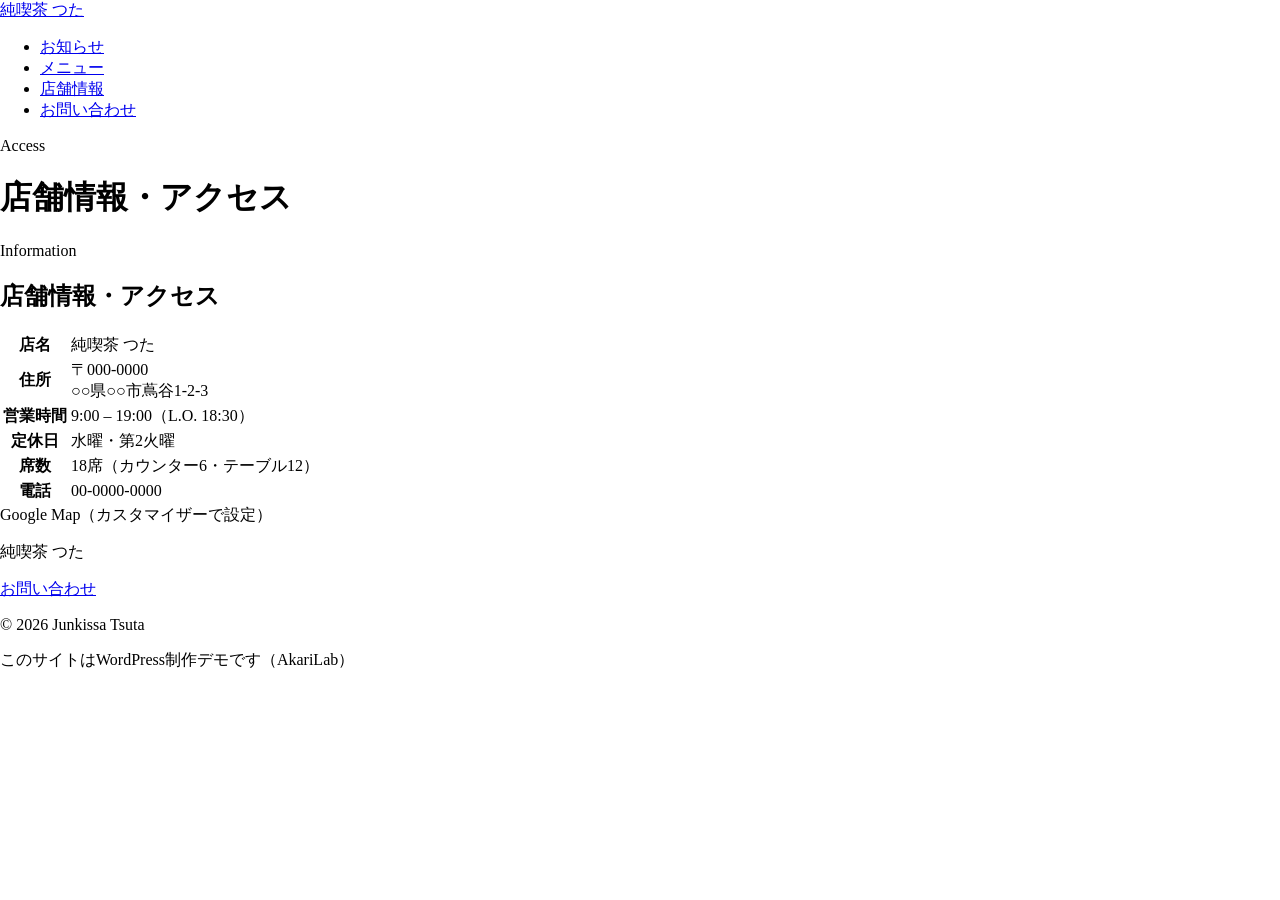
==== access/index.html @ a00b3da4 "純喫茶つた 静的デモサイト（Simply Static書き出し 2026-07-09） Co-Authored-By: Claude Fable 5 <noreply@anthropic.com>" ====
<!DOCTYPE html>
<html lang="ja">
<head><meta charset="UTF-8">

<meta name="viewport" content="width=device-width, initial-scale=1.0">
<title>店舗情報・アクセス – 純喫茶 つた</title>
<meta name="robots" content="max-image-preview:large">
<link rel="dns-prefetch" href="//fonts.googleapis.com">
<link rel="preconnect" href="https://fonts.googleapis.com/">
<link href="https://fonts.gstatic.com/" crossorigin rel="preconnect">
<link rel="alternate" type="application/rss+xml" title="純喫茶 つた » フィード" href="https://demo.akarilab.org/feed/">
<link rel="alternate" type="application/rss+xml" title="純喫茶 つた » コメントフィード" href="https://demo.akarilab.org/comments/feed/">
<link rel="alternate" title="oEmbed (JSON)" type="application/json+oembed" href="https://demo.akarilab.org/wp-json/oembed/1.0/embed?url=https%3A%2F%2Fdemo.akarilab.org%2Faccess%2F">
<link rel="alternate" title="oEmbed (XML)" type="text/xml+oembed" href="https://demo.akarilab.org/wp-json/oembed/1.0/embed?url=https%3A%2F%2Fdemo.akarilab.org%2Faccess%2F&amp;format=xml">
<style id="wp-img-auto-sizes-contain-inline-css">
img:is([sizes=auto i],[sizes^="auto," i]){contain-intrinsic-size:3000px 1500px}
/*# sourceURL=wp-img-auto-sizes-contain-inline-css */
</style>
<style id="wp-emoji-styles-inline-css">

	img.wp-smiley, img.emoji {
		display: inline !important;
		border: none !important;
		box-shadow: none !important;
		height: 1em !important;
		width: 1em !important;
		margin: 0 0.07em !important;
		vertical-align: -0.1em !important;
		background: none !important;
		padding: 0 !important;
	}
/*# sourceURL=wp-emoji-styles-inline-css */
</style>
<style id="wp-block-library-inline-css">
:root{--wp-block-synced-color:#7a00df;--wp-block-synced-color--rgb:122,0,223;--wp-bound-block-color:var(--wp-block-synced-color);--wp-editor-canvas-background:#ddd;--wp-admin-theme-color:#007cba;--wp-admin-theme-color--rgb:0,124,186;--wp-admin-theme-color-darker-10:#006ba1;--wp-admin-theme-color-darker-10--rgb:0,107,160.5;--wp-admin-theme-color-darker-20:#005a87;--wp-admin-theme-color-darker-20--rgb:0,90,135;--wp-admin-border-width-focus:2px}@media (min-resolution:192dpi){:root{--wp-admin-border-width-focus:1.5px}}.wp-element-button{cursor:pointer}:root .has-very-light-gray-background-color{background-color:#eee}:root .has-very-dark-gray-background-color{background-color:#313131}:root .has-very-light-gray-color{color:#eee}:root .has-very-dark-gray-color{color:#313131}:root .has-vivid-green-cyan-to-vivid-cyan-blue-gradient-background{background:linear-gradient(135deg,#00d084,#0693e3)}:root .has-purple-crush-gradient-background{background:linear-gradient(135deg,#34e2e4,#4721fb 50%,#ab1dfe)}:root .has-hazy-dawn-gradient-background{background:linear-gradient(135deg,#faaca8,#dad0ec)}:root .has-subdued-olive-gradient-background{background:linear-gradient(135deg,#fafae1,#67a671)}:root .has-atomic-cream-gradient-background{background:linear-gradient(135deg,#fdd79a,#004a59)}:root .has-nightshade-gradient-background{background:linear-gradient(135deg,#330968,#31cdcf)}:root .has-midnight-gradient-background{background:linear-gradient(135deg,#020381,#2874fc)}:root{--wp--preset--font-size--normal:16px;--wp--preset--font-size--huge:42px}.has-regular-font-size{font-size:1em}.has-larger-font-size{font-size:2.625em}.has-normal-font-size{font-size:var(--wp--preset--font-size--normal)}.has-huge-font-size{font-size:var(--wp--preset--font-size--huge)}:root .has-text-align-center{text-align:center}:root .has-text-align-left{text-align:left}:root .has-text-align-right{text-align:right}.has-fit-text{white-space:nowrap!important}#end-resizable-editor-section{display:none}.aligncenter{clear:both}.items-justified-left{justify-content:flex-start}.items-justified-center{justify-content:center}.items-justified-right{justify-content:flex-end}.items-justified-space-between{justify-content:space-between}.screen-reader-text{word-wrap:normal!important;border:0;clip-path:inset(50%);height:1px;margin:-1px;overflow:hidden;padding:0;position:absolute;width:1px}.screen-reader-text:focus{background-color:#ddd;clip-path:none;color:#444;display:block;font-size:1em;height:auto;left:5px;line-height:normal;padding:15px 23px 14px;text-decoration:none;top:5px;width:auto;z-index:100000}html :where(.has-border-color){border-style:solid}html :where([style*=border-color]){border-style:solid}html :where([style*=border-top-color]){border-top-style:solid}html :where([style*=border-right-color]){border-right-style:solid}html :where([style*=border-bottom-color]){border-bottom-style:solid}html :where([style*=border-left-color]){border-left-style:solid}html :where([style*=border-width]){border-style:solid}html :where([style*=border-top-width]){border-top-style:solid}html :where([style*=border-right-width]){border-right-style:solid}html :where([style*=border-bottom-width]){border-bottom-style:solid}html :where([style*=border-left-width]){border-left-style:solid}html :where(img[class*=wp-image-]){height:auto;max-width:100%}:where(figure){margin:0 0 1em}html :where(.is-position-sticky){--wp-admin--admin-bar--position-offset:var(--wp-admin--admin-bar--height,0px)}@media screen and (max-width:600px){html :where(.is-position-sticky){--wp-admin--admin-bar--position-offset:0px}}

/*# sourceURL=/wp-includes/css/dist/block-library/common.min.css */
</style>
<style id="classic-theme-styles-inline-css">
/*! This file is auto-generated */
.wp-block-button__link{color:#fff;background-color:#32373c;border-radius:9999px;box-shadow:none;text-decoration:none;padding:calc(.667em + 2px) calc(1.333em + 2px);font-size:1.125em}.wp-block-file__button{background:#32373c;color:#fff;text-decoration:none}
/*# sourceURL=/wp-includes/css/classic-themes.min.css */
</style>

<style id="global-styles-inline-css">
:root{--wp--preset--aspect-ratio--square: 1;--wp--preset--aspect-ratio--4-3: 4/3;--wp--preset--aspect-ratio--3-4: 3/4;--wp--preset--aspect-ratio--3-2: 3/2;--wp--preset--aspect-ratio--2-3: 2/3;--wp--preset--aspect-ratio--16-9: 16/9;--wp--preset--aspect-ratio--9-16: 9/16;--wp--preset--color--black: #000000;--wp--preset--color--cyan-bluish-gray: #abb8c3;--wp--preset--color--white: #ffffff;--wp--preset--color--pale-pink: #f78da7;--wp--preset--color--vivid-red: #cf2e2e;--wp--preset--color--luminous-vivid-orange: #ff6900;--wp--preset--color--luminous-vivid-amber: #fcb900;--wp--preset--color--light-green-cyan: #7bdcb5;--wp--preset--color--vivid-green-cyan: #00d084;--wp--preset--color--pale-cyan-blue: #8ed1fc;--wp--preset--color--vivid-cyan-blue: #0693e3;--wp--preset--color--vivid-purple: #9b51e0;--wp--preset--gradient--vivid-cyan-blue-to-vivid-purple: linear-gradient(135deg,rgb(6,147,227) 0%,rgb(155,81,224) 100%);--wp--preset--gradient--light-green-cyan-to-vivid-green-cyan: linear-gradient(135deg,rgb(122,220,180) 0%,rgb(0,208,130) 100%);--wp--preset--gradient--luminous-vivid-amber-to-luminous-vivid-orange: linear-gradient(135deg,rgb(252,185,0) 0%,rgb(255,105,0) 100%);--wp--preset--gradient--luminous-vivid-orange-to-vivid-red: linear-gradient(135deg,rgb(255,105,0) 0%,rgb(207,46,46) 100%);--wp--preset--gradient--very-light-gray-to-cyan-bluish-gray: linear-gradient(135deg,rgb(238,238,238) 0%,rgb(169,184,195) 100%);--wp--preset--gradient--cool-to-warm-spectrum: linear-gradient(135deg,rgb(74,234,220) 0%,rgb(151,120,209) 20%,rgb(207,42,186) 40%,rgb(238,44,130) 60%,rgb(251,105,98) 80%,rgb(254,248,76) 100%);--wp--preset--gradient--blush-light-purple: linear-gradient(135deg,rgb(255,206,236) 0%,rgb(152,150,240) 100%);--wp--preset--gradient--blush-bordeaux: linear-gradient(135deg,rgb(254,205,165) 0%,rgb(254,45,45) 50%,rgb(107,0,62) 100%);--wp--preset--gradient--luminous-dusk: linear-gradient(135deg,rgb(255,203,112) 0%,rgb(199,81,192) 50%,rgb(65,88,208) 100%);--wp--preset--gradient--pale-ocean: linear-gradient(135deg,rgb(255,245,203) 0%,rgb(182,227,212) 50%,rgb(51,167,181) 100%);--wp--preset--gradient--electric-grass: linear-gradient(135deg,rgb(202,248,128) 0%,rgb(113,206,126) 100%);--wp--preset--gradient--midnight: linear-gradient(135deg,rgb(2,3,129) 0%,rgb(40,116,252) 100%);--wp--preset--font-size--small: 13px;--wp--preset--font-size--medium: 20px;--wp--preset--font-size--large: 36px;--wp--preset--font-size--x-large: 42px;--wp--preset--spacing--20: 0.44rem;--wp--preset--spacing--30: 0.67rem;--wp--preset--spacing--40: 1rem;--wp--preset--spacing--50: 1.5rem;--wp--preset--spacing--60: 2.25rem;--wp--preset--spacing--70: 3.38rem;--wp--preset--spacing--80: 5.06rem;--wp--preset--shadow--natural: 6px 6px 9px rgba(0, 0, 0, 0.2);--wp--preset--shadow--deep: 12px 12px 50px rgba(0, 0, 0, 0.4);--wp--preset--shadow--sharp: 6px 6px 0px rgba(0, 0, 0, 0.2);--wp--preset--shadow--outlined: 6px 6px 0px -3px rgb(255, 255, 255), 6px 6px rgb(0, 0, 0);--wp--preset--shadow--crisp: 6px 6px 0px rgb(0, 0, 0);}:where(body) { margin: 0; }:where(.is-layout-flex){gap: 0.5em;}:where(.is-layout-grid){gap: 0.5em;}body .is-layout-flex{display: flex;}.is-layout-flex{flex-wrap: wrap;align-items: center;}.is-layout-flex > :is(*, div){margin: 0;}body .is-layout-grid{display: grid;}.is-layout-grid > :is(*, div){margin: 0;}body{padding-top: 0px;padding-right: 0px;padding-bottom: 0px;padding-left: 0px;}:root :where(.wp-element-button, .wp-block-button__link){background-color: #32373c;border-width: 0;color: #fff;font-family: inherit;font-size: inherit;font-style: inherit;font-weight: inherit;letter-spacing: inherit;line-height: inherit;padding-top: calc(0.667em + 2px);padding-right: calc(1.333em + 2px);padding-bottom: calc(0.667em + 2px);padding-left: calc(1.333em + 2px);text-decoration: none;text-transform: inherit;}.has-black-color{color: var(--wp--preset--color--black) !important;}.has-cyan-bluish-gray-color{color: var(--wp--preset--color--cyan-bluish-gray) !important;}.has-white-color{color: var(--wp--preset--color--white) !important;}.has-pale-pink-color{color: var(--wp--preset--color--pale-pink) !important;}.has-vivid-red-color{color: var(--wp--preset--color--vivid-red) !important;}.has-luminous-vivid-orange-color{color: var(--wp--preset--color--luminous-vivid-orange) !important;}.has-luminous-vivid-amber-color{color: var(--wp--preset--color--luminous-vivid-amber) !important;}.has-light-green-cyan-color{color: var(--wp--preset--color--light-green-cyan) !important;}.has-vivid-green-cyan-color{color: var(--wp--preset--color--vivid-green-cyan) !important;}.has-pale-cyan-blue-color{color: var(--wp--preset--color--pale-cyan-blue) !important;}.has-vivid-cyan-blue-color{color: var(--wp--preset--color--vivid-cyan-blue) !important;}.has-vivid-purple-color{color: var(--wp--preset--color--vivid-purple) !important;}.has-black-background-color{background-color: var(--wp--preset--color--black) !important;}.has-cyan-bluish-gray-background-color{background-color: var(--wp--preset--color--cyan-bluish-gray) !important;}.has-white-background-color{background-color: var(--wp--preset--color--white) !important;}.has-pale-pink-background-color{background-color: var(--wp--preset--color--pale-pink) !important;}.has-vivid-red-background-color{background-color: var(--wp--preset--color--vivid-red) !important;}.has-luminous-vivid-orange-background-color{background-color: var(--wp--preset--color--luminous-vivid-orange) !important;}.has-luminous-vivid-amber-background-color{background-color: var(--wp--preset--color--luminous-vivid-amber) !important;}.has-light-green-cyan-background-color{background-color: var(--wp--preset--color--light-green-cyan) !important;}.has-vivid-green-cyan-background-color{background-color: var(--wp--preset--color--vivid-green-cyan) !important;}.has-pale-cyan-blue-background-color{background-color: var(--wp--preset--color--pale-cyan-blue) !important;}.has-vivid-cyan-blue-background-color{background-color: var(--wp--preset--color--vivid-cyan-blue) !important;}.has-vivid-purple-background-color{background-color: var(--wp--preset--color--vivid-purple) !important;}.has-black-border-color{border-color: var(--wp--preset--color--black) !important;}.has-cyan-bluish-gray-border-color{border-color: var(--wp--preset--color--cyan-bluish-gray) !important;}.has-white-border-color{border-color: var(--wp--preset--color--white) !important;}.has-pale-pink-border-color{border-color: var(--wp--preset--color--pale-pink) !important;}.has-vivid-red-border-color{border-color: var(--wp--preset--color--vivid-red) !important;}.has-luminous-vivid-orange-border-color{border-color: var(--wp--preset--color--luminous-vivid-orange) !important;}.has-luminous-vivid-amber-border-color{border-color: var(--wp--preset--color--luminous-vivid-amber) !important;}.has-light-green-cyan-border-color{border-color: var(--wp--preset--color--light-green-cyan) !important;}.has-vivid-green-cyan-border-color{border-color: var(--wp--preset--color--vivid-green-cyan) !important;}.has-pale-cyan-blue-border-color{border-color: var(--wp--preset--color--pale-cyan-blue) !important;}.has-vivid-cyan-blue-border-color{border-color: var(--wp--preset--color--vivid-cyan-blue) !important;}.has-vivid-purple-border-color{border-color: var(--wp--preset--color--vivid-purple) !important;}.has-vivid-cyan-blue-to-vivid-purple-gradient-background{background: var(--wp--preset--gradient--vivid-cyan-blue-to-vivid-purple) !important;}.has-light-green-cyan-to-vivid-green-cyan-gradient-background{background: var(--wp--preset--gradient--light-green-cyan-to-vivid-green-cyan) !important;}.has-luminous-vivid-amber-to-luminous-vivid-orange-gradient-background{background: var(--wp--preset--gradient--luminous-vivid-amber-to-luminous-vivid-orange) !important;}.has-luminous-vivid-orange-to-vivid-red-gradient-background{background: var(--wp--preset--gradient--luminous-vivid-orange-to-vivid-red) !important;}.has-very-light-gray-to-cyan-bluish-gray-gradient-background{background: var(--wp--preset--gradient--very-light-gray-to-cyan-bluish-gray) !important;}.has-cool-to-warm-spectrum-gradient-background{background: var(--wp--preset--gradient--cool-to-warm-spectrum) !important;}.has-blush-light-purple-gradient-background{background: var(--wp--preset--gradient--blush-light-purple) !important;}.has-blush-bordeaux-gradient-background{background: var(--wp--preset--gradient--blush-bordeaux) !important;}.has-luminous-dusk-gradient-background{background: var(--wp--preset--gradient--luminous-dusk) !important;}.has-pale-ocean-gradient-background{background: var(--wp--preset--gradient--pale-ocean) !important;}.has-electric-grass-gradient-background{background: var(--wp--preset--gradient--electric-grass) !important;}.has-midnight-gradient-background{background: var(--wp--preset--gradient--midnight) !important;}.has-small-font-size{font-size: var(--wp--preset--font-size--small) !important;}.has-medium-font-size{font-size: var(--wp--preset--font-size--medium) !important;}.has-large-font-size{font-size: var(--wp--preset--font-size--large) !important;}.has-x-large-font-size{font-size: var(--wp--preset--font-size--x-large) !important;}
/*# sourceURL=global-styles-inline-css */
</style>

<link rel="stylesheet" id="tsuta-google-fonts-css" href="https://fonts.googleapis.com/css2?family=Yuji+Syuku&amp;family=Zen+Kaku+Gothic+New:wght@400;500;700&amp;display=swap" media="all">
<link rel="stylesheet" id="tsuta-style-css" href="https://demo.akarilab.org/wp-content/themes/tsuta/style.css?ver=1783575531" media="all">
<link rel="https://api.w.org/" href="https://demo.akarilab.org/wp-json/"><link rel="alternate" title="JSON" type="application/json" href="https://demo.akarilab.org/wp-json/wp/v2/pages/9"><link rel="EditURI" type="application/rsd+xml" title="RSD" href="https://demo.akarilab.org/xmlrpc.php?rsd">
<meta name="generator" content="WordPress 7.0">
<link rel="canonical" href="https://demo.akarilab.org/access/">
<link rel="shortlink" href="https://demo.akarilab.org/?p=9">
</head>
<body class="wp-singular page-template-default page page-id-9 wp-theme-tsuta">

<header class="site-header">
  <div class="header-inner">
    <a class="brand" href="https://demo.akarilab.org/"><span class="cherry-dot" aria-hidden="true"></span>純喫茶 つた</a>
    <nav class="global-nav" aria-label="グローバルナビゲーション">
      <ul>
        <li><a href="https://demo.akarilab.org/news/">お知らせ</a></li>
        <li><a href="https://demo.akarilab.org/menu/">メニュー</a></li>
        <li><a href="https://demo.akarilab.org/access/">店舗情報</a></li>
        <li><a href="https://demo.akarilab.org/contact/">お問い合わせ</a></li>
      </ul>
    </nav>
  </div>
</header>

<main>

<div class="page-hero">
  <span class="en">Access</span>
  <h1>店舗情報・アクセス</h1>
</div>

<section class="info" id="info">
  <div class="section-inner">
    <div class="section-head reveal">
      <span class="en">Information</span>
      <h2>店舗情報・アクセス</h2>
    </div>
    <div class="info-grid">
      <table class="info-table reveal">
        <tr><th>店名</th><td>純喫茶 つた</td></tr>
        <tr><th>住所</th><td>〒000-0000<br>
○○県○○市蔦谷1-2-3</td></tr>
        <tr><th>営業時間</th><td>9:00 – 19:00（L.O. 18:30）</td></tr>
        <tr><th>定休日</th><td>水曜・第2火曜</td></tr>
        <tr><th>席数</th><td>18席（カウンター6・テーブル12）</td></tr>
        <tr><th>電話</th><td>00-0000-0000</td></tr>
      </table>
            <div class="map-frame reveal" data-delay="1" role="img" aria-label="店舗周辺の地図（カスタマイザーにURLを入れると表示）">
        Google Map（カスタマイザーで設定）
      </div>
          </div>
  </div>
</section>
</main>

<footer class="site-footer" id="contact">
  <p class="footer-brand">純喫茶 つた</p>
  <a class="footer-contact" href="https://demo.akarilab.org/contact/">お問い合わせ</a>
  <p class="copyright">© 2026 Junkissa Tsuta</p>
  <p class="demo-note">このサイトはWordPress制作デモです（AkariLab）</p>
</footer>

<script type="speculationrules">
{"prefetch":[{"source":"document","where":{"and":[{"href_matches":"/*"},{"not":{"href_matches":["/wp-*.php","/wp-admin/*","/wp-content/uploads/*","/wp-content/*","/wp-content/plugins/*","/wp-content/themes/tsuta/*","/*\\?(.+)"]}},{"not":{"selector_matches":"a[rel~=\"nofollow\"]"}},{"not":{"selector_matches":".no-prefetch, .no-prefetch a"}}]},"eagerness":"conservative"}]}
</script>
<script id="tsuta-main-js" src="https://demo.akarilab.org/wp-content/themes/tsuta/assets/js/main.js?ver=1783575614"></script>
<script id="wp-emoji-settings" type="application/json">
{"baseUrl":"https://s.w.org/images/core/emoji/17.0.2/72x72/","ext":".png","svgUrl":"https://s.w.org/images/core/emoji/17.0.2/svg/","svgExt":".svg","source":{"concatemoji":"https://demo.akarilab.org/wp-includes/js/wp-emoji-release.min.js?ver=7.0"}}
</script>
<script type="module">
/*! This file is auto-generated */
const a=JSON.parse(document.getElementById("wp-emoji-settings").textContent),o=(window._wpemojiSettings=a,"wpEmojiSettingsSupports"),s=["flag","emoji"];function i(e){try{var t={supportTests:e,timestamp:(new Date).valueOf()};sessionStorage.setItem(o,JSON.stringify(t))}catch(e){}}function c(e,t,n){e.clearRect(0,0,e.canvas.width,e.canvas.height),e.fillText(t,0,0);t=new Uint32Array(e.getImageData(0,0,e.canvas.width,e.canvas.height).data);e.clearRect(0,0,e.canvas.width,e.canvas.height),e.fillText(n,0,0);const a=new Uint32Array(e.getImageData(0,0,e.canvas.width,e.canvas.height).data);return t.every((e,t)=>e===a[t])}function p(e,t){e.clearRect(0,0,e.canvas.width,e.canvas.height),e.fillText(t,0,0);var n=e.getImageData(16,16,1,1);for(let e=0;e<n.data.length;e++)if(0!==n.data[e])return!1;return!0}function u(e,t,n,a){switch(t){case"flag":return n(e,"\ud83c\udff3\ufe0f\u200d\u26a7\ufe0f","\ud83c\udff3\ufe0f\u200b\u26a7\ufe0f")?!1:!n(e,"\ud83c\udde8\ud83c\uddf6","\ud83c\udde8\u200b\ud83c\uddf6")&&!n(e,"\ud83c\udff4\udb40\udc67\udb40\udc62\udb40\udc65\udb40\udc6e\udb40\udc67\udb40\udc7f","\ud83c\udff4\u200b\udb40\udc67\u200b\udb40\udc62\u200b\udb40\udc65\u200b\udb40\udc6e\u200b\udb40\udc67\u200b\udb40\udc7f");case"emoji":return!a(e,"\ud83e\u1fac8")}return!1}function f(e,t,n,a){let r;const o=(r="undefined"!=typeof WorkerGlobalScope&&self instanceof WorkerGlobalScope?new OffscreenCanvas(300,150):document.createElement("canvas")).getContext("2d",{willReadFrequently:!0}),s=(o.textBaseline="top",o.font="600 32px Arial",{});return e.forEach(e=>{s[e]=t(o,e,n,a)}),s}function r(e){var t=document.createElement("script");t.src=e,t.defer=!0,document.head.appendChild(t)}a.supports={everything:!0,everythingExceptFlag:!0},new Promise(t=>{let n=function(){try{var e=JSON.parse(sessionStorage.getItem(o));if("object"==typeof e&&"number"==typeof e.timestamp&&(new Date).valueOf()<e.timestamp+604800&&"object"==typeof e.supportTests)return e.supportTests}catch(e){}return null}();if(!n){if("undefined"!=typeof Worker&&"undefined"!=typeof OffscreenCanvas&&"undefined"!=typeof URL&&URL.createObjectURL&&"undefined"!=typeof Blob)try{var e="postMessage("+f.toString()+"("+[JSON.stringify(s),u.toString(),c.toString(),p.toString()].join(",")+"));",a=new Blob([e],{type:"text/javascript"});const r=new Worker(URL.createObjectURL(a),{name:"wpTestEmojiSupports"});return void(r.onmessage=e=>{i(n=e.data),r.terminate(),t(n)})}catch(e){}i(n=f(s,u,c,p))}t(n)}).then(e=>{for(const n in e)a.supports[n]=e[n],a.supports.everything=a.supports.everything&&a.supports[n],"flag"!==n&&(a.supports.everythingExceptFlag=a.supports.everythingExceptFlag&&a.supports[n]);var t;a.supports.everythingExceptFlag=a.supports.everythingExceptFlag&&!a.supports.flag,a.supports.everything||((t=a.source||{}).concatemoji?r(t.concatemoji):t.wpemoji&&t.twemoji&&(r(t.twemoji),r(t.wpemoji)))});
//# sourceURL=https://demo.akarilab.org/wp-includes/js/wp-emoji-loader.min.js
</script>
</body>
</html>
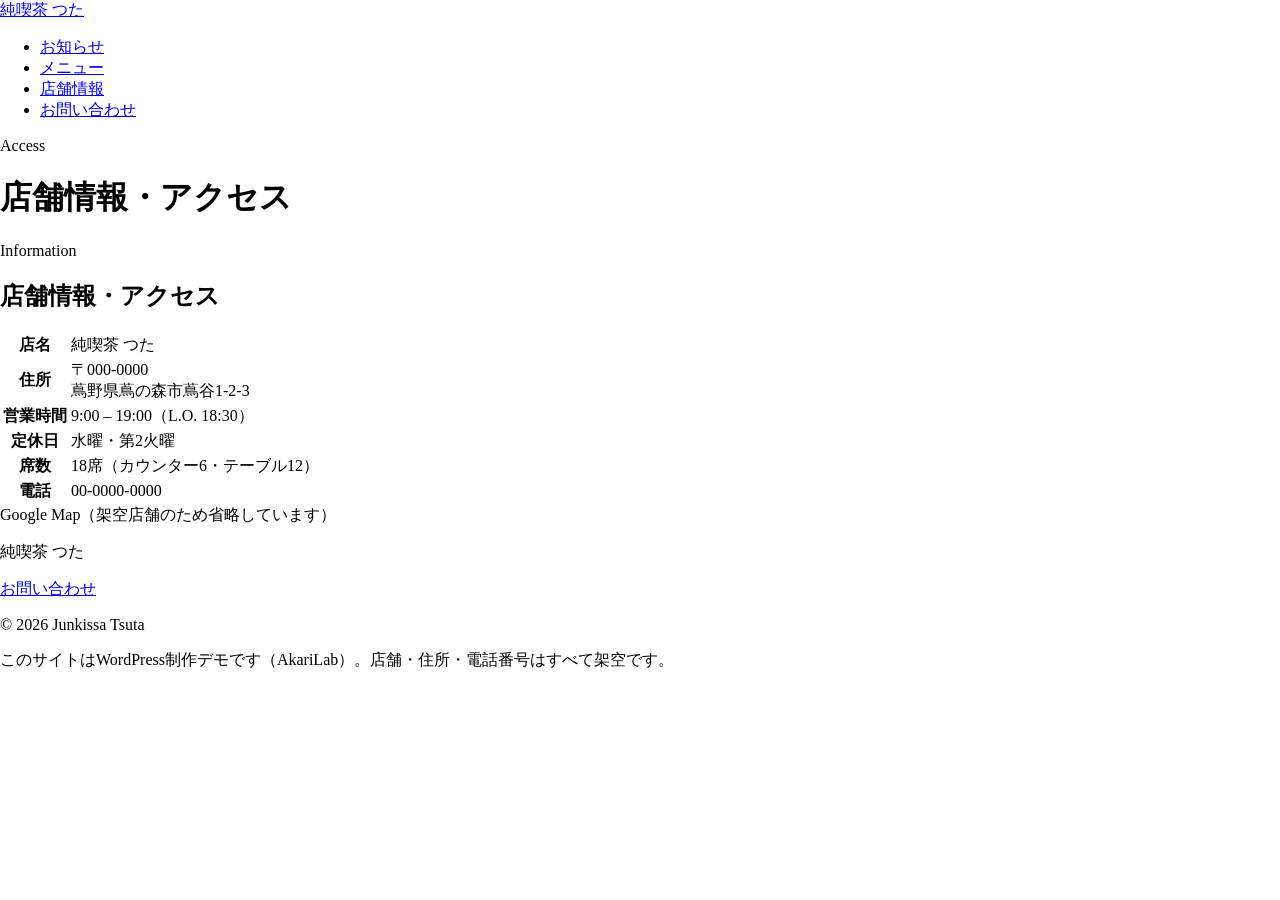
==== commit eec4687d: "サイト点検56件の一括修正: WP残骸リンク除去(feed/wp-json/xmlrpc/shortlink/generator/emoji/speculationrules)・全ページSEOメタ追加" ====
--- a/access/index.html
+++ b/access/index.html
@@ -1,35 +1,24 @@
 <!DOCTYPE html>
 <html lang="ja">
-<head><meta charset="UTF-8">
-
+<head>
+<meta charset="UTF-8">
 <meta name="viewport" content="width=device-width, initial-scale=1.0">
-<title>店舗情報・アクセス – 純喫茶 つた</title>
-<meta name="robots" content="max-image-preview:large">
-<link rel="dns-prefetch" href="//fonts.googleapis.com">
-<link rel="preconnect" href="https://fonts.googleapis.com/">
-<link href="https://fonts.gstatic.com/" crossorigin rel="preconnect">
-<link rel="alternate" type="application/rss+xml" title="純喫茶 つた » フィード" href="https://demo.akarilab.org/feed/">
-<link rel="alternate" type="application/rss+xml" title="純喫茶 つた » コメントフィード" href="https://demo.akarilab.org/comments/feed/">
-<link rel="alternate" title="oEmbed (JSON)" type="application/json+oembed" href="https://demo.akarilab.org/wp-json/oembed/1.0/embed?url=https%3A%2F%2Fdemo.akarilab.org%2Faccess%2F">
-<link rel="alternate" title="oEmbed (XML)" type="text/xml+oembed" href="https://demo.akarilab.org/wp-json/oembed/1.0/embed?url=https%3A%2F%2Fdemo.akarilab.org%2Faccess%2F&amp;format=xml">
+<title>店舗情報・アクセス &#8211; 純喫茶 つた</title>
+<meta name='robots' content='max-image-preview:large' />
+<meta name="description" content="純喫茶つたの店舗情報・アクセス。営業時間 9:00–19:00、定休日は水曜・第2火曜。">
+<meta property="og:site_name" content="純喫茶 つた">
+<meta property="og:type" content="website">
+<meta property="og:title" content="店舗情報・アクセス – 純喫茶 つた">
+<meta property="og:description" content="純喫茶つたの店舗情報・アクセス。営業時間 9:00–19:00、定休日は水曜・第2火曜。">
+<meta property="og:url" content="https://demo.akarilab.org/access/">
+<meta property="og:image" content="https://demo.akarilab.org/wp-content/themes/tsuta/assets/img/hero.jpg">
+<meta name="twitter:card" content="summary_large_image">
+<link rel='dns-prefetch' href='//fonts.googleapis.com' />
+<link rel='preconnect' href='https://fonts.googleapis.com' />
+<link href='https://fonts.gstatic.com' crossorigin rel='preconnect' />
 <style id="wp-img-auto-sizes-contain-inline-css">
 img:is([sizes=auto i],[sizes^="auto," i]){contain-intrinsic-size:3000px 1500px}
 /*# sourceURL=wp-img-auto-sizes-contain-inline-css */
-</style>
-<style id="wp-emoji-styles-inline-css">
-
-	img.wp-smiley, img.emoji {
-		display: inline !important;
-		border: none !important;
-		box-shadow: none !important;
-		height: 1em !important;
-		width: 1em !important;
-		margin: 0 0.07em !important;
-		vertical-align: -0.1em !important;
-		background: none !important;
-		padding: 0 !important;
-	}
-/*# sourceURL=wp-emoji-styles-inline-css */
 </style>
 <style id="wp-block-library-inline-css">
 :root{--wp-block-synced-color:#7a00df;--wp-block-synced-color--rgb:122,0,223;--wp-bound-block-color:var(--wp-block-synced-color);--wp-editor-canvas-background:#ddd;--wp-admin-theme-color:#007cba;--wp-admin-theme-color--rgb:0,124,186;--wp-admin-theme-color-darker-10:#006ba1;--wp-admin-theme-color-darker-10--rgb:0,107,160.5;--wp-admin-theme-color-darker-20:#005a87;--wp-admin-theme-color-darker-20--rgb:0,90,135;--wp-admin-border-width-focus:2px}@media (min-resolution:192dpi){:root{--wp-admin-border-width-focus:1.5px}}.wp-element-button{cursor:pointer}:root .has-very-light-gray-background-color{background-color:#eee}:root .has-very-dark-gray-background-color{background-color:#313131}:root .has-very-light-gray-color{color:#eee}:root .has-very-dark-gray-color{color:#313131}:root .has-vivid-green-cyan-to-vivid-cyan-blue-gradient-background{background:linear-gradient(135deg,#00d084,#0693e3)}:root .has-purple-crush-gradient-background{background:linear-gradient(135deg,#34e2e4,#4721fb 50%,#ab1dfe)}:root .has-hazy-dawn-gradient-background{background:linear-gradient(135deg,#faaca8,#dad0ec)}:root .has-subdued-olive-gradient-background{background:linear-gradient(135deg,#fafae1,#67a671)}:root .has-atomic-cream-gradient-background{background:linear-gradient(135deg,#fdd79a,#004a59)}:root .has-nightshade-gradient-background{background:linear-gradient(135deg,#330968,#31cdcf)}:root .has-midnight-gradient-background{background:linear-gradient(135deg,#020381,#2874fc)}:root{--wp--preset--font-size--normal:16px;--wp--preset--font-size--huge:42px}.has-regular-font-size{font-size:1em}.has-larger-font-size{font-size:2.625em}.has-normal-font-size{font-size:var(--wp--preset--font-size--normal)}.has-huge-font-size{font-size:var(--wp--preset--font-size--huge)}:root .has-text-align-center{text-align:center}:root .has-text-align-left{text-align:left}:root .has-text-align-right{text-align:right}.has-fit-text{white-space:nowrap!important}#end-resizable-editor-section{display:none}.aligncenter{clear:both}.items-justified-left{justify-content:flex-start}.items-justified-center{justify-content:center}.items-justified-right{justify-content:flex-end}.items-justified-space-between{justify-content:space-between}.screen-reader-text{word-wrap:normal!important;border:0;clip-path:inset(50%);height:1px;margin:-1px;overflow:hidden;padding:0;position:absolute;width:1px}.screen-reader-text:focus{background-color:#ddd;clip-path:none;color:#444;display:block;font-size:1em;height:auto;left:5px;line-height:normal;padding:15px 23px 14px;text-decoration:none;top:5px;width:auto;z-index:100000}html :where(.has-border-color){border-style:solid}html :where([style*=border-color]){border-style:solid}html :where([style*=border-top-color]){border-top-style:solid}html :where([style*=border-right-color]){border-right-style:solid}html :where([style*=border-bottom-color]){border-bottom-style:solid}html :where([style*=border-left-color]){border-left-style:solid}html :where([style*=border-width]){border-style:solid}html :where([style*=border-top-width]){border-top-style:solid}html :where([style*=border-right-width]){border-right-style:solid}html :where([style*=border-bottom-width]){border-bottom-style:solid}html :where([style*=border-left-width]){border-left-style:solid}html :where(img[class*=wp-image-]){height:auto;max-width:100%}:where(figure){margin:0 0 1em}html :where(.is-position-sticky){--wp-admin--admin-bar--position-offset:var(--wp-admin--admin-bar--height,0px)}@media screen and (max-width:600px){html :where(.is-position-sticky){--wp-admin--admin-bar--position-offset:0px}}
@@ -47,12 +36,9 @@
 /*# sourceURL=global-styles-inline-css */
 </style>
 
-<link rel="stylesheet" id="tsuta-google-fonts-css" href="https://fonts.googleapis.com/css2?family=Yuji+Syuku&amp;family=Zen+Kaku+Gothic+New:wght@400;500;700&amp;display=swap" media="all">
-<link rel="stylesheet" id="tsuta-style-css" href="https://demo.akarilab.org/wp-content/themes/tsuta/style.css?ver=1783575531" media="all">
-<link rel="https://api.w.org/" href="https://demo.akarilab.org/wp-json/"><link rel="alternate" title="JSON" type="application/json" href="https://demo.akarilab.org/wp-json/wp/v2/pages/9"><link rel="EditURI" type="application/rsd+xml" title="RSD" href="https://demo.akarilab.org/xmlrpc.php?rsd">
-<meta name="generator" content="WordPress 7.0">
-<link rel="canonical" href="https://demo.akarilab.org/access/">
-<link rel="shortlink" href="https://demo.akarilab.org/?p=9">
+<link rel='stylesheet' id='tsuta-google-fonts-css' href='https://fonts.googleapis.com/css2?family=Yuji+Syuku&#038;family=Zen+Kaku+Gothic+New:wght@400;500;700&#038;display=swap' media='all' />
+<link rel='stylesheet' id='tsuta-style-css' href='https://demo.akarilab.org/wp-content/themes/tsuta/style.css?ver=1783600770' media='all' />
+<link rel="canonical" href="https://demo.akarilab.org/access/" />
 </head>
 <body class="wp-singular page-template-default page page-id-9 wp-theme-tsuta">
 
@@ -86,15 +72,15 @@
     <div class="info-grid">
       <table class="info-table reveal">
         <tr><th>店名</th><td>純喫茶 つた</td></tr>
-        <tr><th>住所</th><td>〒000-0000<br>
-○○県○○市蔦谷1-2-3</td></tr>
+        <tr><th>住所</th><td>〒000-0000<br />
+蔦野県蔦の森市蔦谷1-2-3</td></tr>
         <tr><th>営業時間</th><td>9:00 – 19:00（L.O. 18:30）</td></tr>
         <tr><th>定休日</th><td>水曜・第2火曜</td></tr>
         <tr><th>席数</th><td>18席（カウンター6・テーブル12）</td></tr>
         <tr><th>電話</th><td>00-0000-0000</td></tr>
       </table>
-            <div class="map-frame reveal" data-delay="1" role="img" aria-label="店舗周辺の地図（カスタマイザーにURLを入れると表示）">
-        Google Map（カスタマイザーで設定）
+            <div class="map-frame reveal" data-delay="1" role="img" aria-label="店舗周辺の地図（架空店舗のため省略）">
+        Google Map（架空店舗のため省略しています）
       </div>
           </div>
   </div>
@@ -105,20 +91,9 @@
   <p class="footer-brand">純喫茶 つた</p>
   <a class="footer-contact" href="https://demo.akarilab.org/contact/">お問い合わせ</a>
   <p class="copyright">© 2026 Junkissa Tsuta</p>
-  <p class="demo-note">このサイトはWordPress制作デモです（AkariLab）</p>
+  <p class="demo-note">このサイトはWordPress制作デモです（AkariLab）。店舗・住所・電話番号はすべて架空です。</p>
 </footer>
 
-<script type="speculationrules">
-{"prefetch":[{"source":"document","where":{"and":[{"href_matches":"/*"},{"not":{"href_matches":["/wp-*.php","/wp-admin/*","/wp-content/uploads/*","/wp-content/*","/wp-content/plugins/*","/wp-content/themes/tsuta/*","/*\\?(.+)"]}},{"not":{"selector_matches":"a[rel~=\"nofollow\"]"}},{"not":{"selector_matches":".no-prefetch, .no-prefetch a"}}]},"eagerness":"conservative"}]}
-</script>
-<script id="tsuta-main-js" src="https://demo.akarilab.org/wp-content/themes/tsuta/assets/js/main.js?ver=1783575614"></script>
-<script id="wp-emoji-settings" type="application/json">
-{"baseUrl":"https://s.w.org/images/core/emoji/17.0.2/72x72/","ext":".png","svgUrl":"https://s.w.org/images/core/emoji/17.0.2/svg/","svgExt":".svg","source":{"concatemoji":"https://demo.akarilab.org/wp-includes/js/wp-emoji-release.min.js?ver=7.0"}}
-</script>
-<script type="module">
-/*! This file is auto-generated */
-const a=JSON.parse(document.getElementById("wp-emoji-settings").textContent),o=(window._wpemojiSettings=a,"wpEmojiSettingsSupports"),s=["flag","emoji"];function i(e){try{var t={supportTests:e,timestamp:(new Date).valueOf()};sessionStorage.setItem(o,JSON.stringify(t))}catch(e){}}function c(e,t,n){e.clearRect(0,0,e.canvas.width,e.canvas.height),e.fillText(t,0,0);t=new Uint32Array(e.getImageData(0,0,e.canvas.width,e.canvas.height).data);e.clearRect(0,0,e.canvas.width,e.canvas.height),e.fillText(n,0,0);const a=new Uint32Array(e.getImageData(0,0,e.canvas.width,e.canvas.height).data);return t.every((e,t)=>e===a[t])}function p(e,t){e.clearRect(0,0,e.canvas.width,e.canvas.height),e.fillText(t,0,0);var n=e.getImageData(16,16,1,1);for(let e=0;e<n.data.length;e++)if(0!==n.data[e])return!1;return!0}function u(e,t,n,a){switch(t){case"flag":return n(e,"\ud83c\udff3\ufe0f\u200d\u26a7\ufe0f","\ud83c\udff3\ufe0f\u200b\u26a7\ufe0f")?!1:!n(e,"\ud83c\udde8\ud83c\uddf6","\ud83c\udde8\u200b\ud83c\uddf6")&&!n(e,"\ud83c\udff4\udb40\udc67\udb40\udc62\udb40\udc65\udb40\udc6e\udb40\udc67\udb40\udc7f","\ud83c\udff4\u200b\udb40\udc67\u200b\udb40\udc62\u200b\udb40\udc65\u200b\udb40\udc6e\u200b\udb40\udc67\u200b\udb40\udc7f");case"emoji":return!a(e,"\ud83e\u1fac8")}return!1}function f(e,t,n,a){let r;const o=(r="undefined"!=typeof WorkerGlobalScope&&self instanceof WorkerGlobalScope?new OffscreenCanvas(300,150):document.createElement("canvas")).getContext("2d",{willReadFrequently:!0}),s=(o.textBaseline="top",o.font="600 32px Arial",{});return e.forEach(e=>{s[e]=t(o,e,n,a)}),s}function r(e){var t=document.createElement("script");t.src=e,t.defer=!0,document.head.appendChild(t)}a.supports={everything:!0,everythingExceptFlag:!0},new Promise(t=>{let n=function(){try{var e=JSON.parse(sessionStorage.getItem(o));if("object"==typeof e&&"number"==typeof e.timestamp&&(new Date).valueOf()<e.timestamp+604800&&"object"==typeof e.supportTests)return e.supportTests}catch(e){}return null}();if(!n){if("undefined"!=typeof Worker&&"undefined"!=typeof OffscreenCanvas&&"undefined"!=typeof URL&&URL.createObjectURL&&"undefined"!=typeof Blob)try{var e="postMessage("+f.toString()+"("+[JSON.stringify(s),u.toString(),c.toString(),p.toString()].join(",")+"));",a=new Blob([e],{type:"text/javascript"});const r=new Worker(URL.createObjectURL(a),{name:"wpTestEmojiSupports"});return void(r.onmessage=e=>{i(n=e.data),r.terminate(),t(n)})}catch(e){}i(n=f(s,u,c,p))}t(n)}).then(e=>{for(const n in e)a.supports[n]=e[n],a.supports.everything=a.supports.everything&&a.supports[n],"flag"!==n&&(a.supports.everythingExceptFlag=a.supports.everythingExceptFlag&&a.supports[n]);var t;a.supports.everythingExceptFlag=a.supports.everythingExceptFlag&&!a.supports.flag,a.supports.everything||((t=a.source||{}).concatemoji?r(t.concatemoji):t.wpemoji&&t.twemoji&&(r(t.twemoji),r(t.wpemoji)))});
-//# sourceURL=https://demo.akarilab.org/wp-includes/js/wp-emoji-loader.min.js
-</script>
+<script id="tsuta-main-js" src="https://demo.akarilab.org/wp-content/themes/tsuta/assets/js/main.js?ver=1783600740"></script>
 </body>
 </html>
